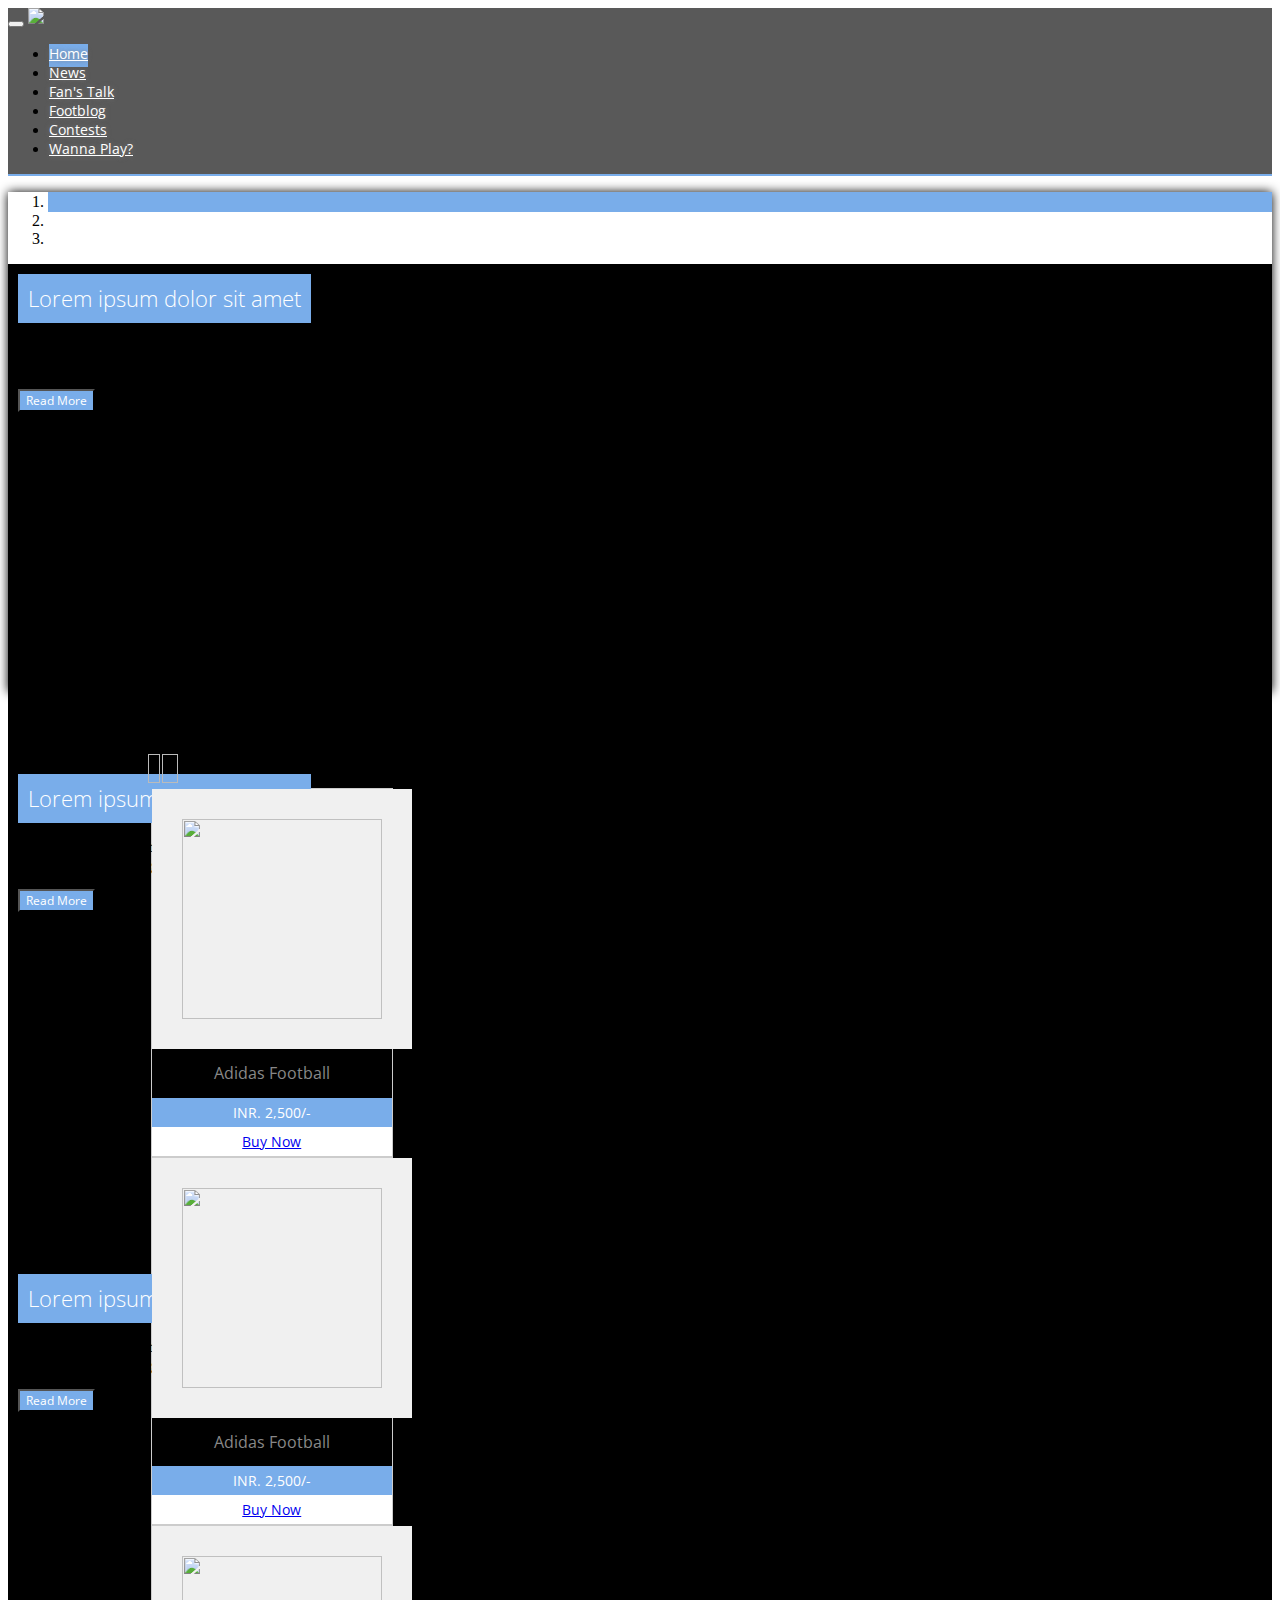
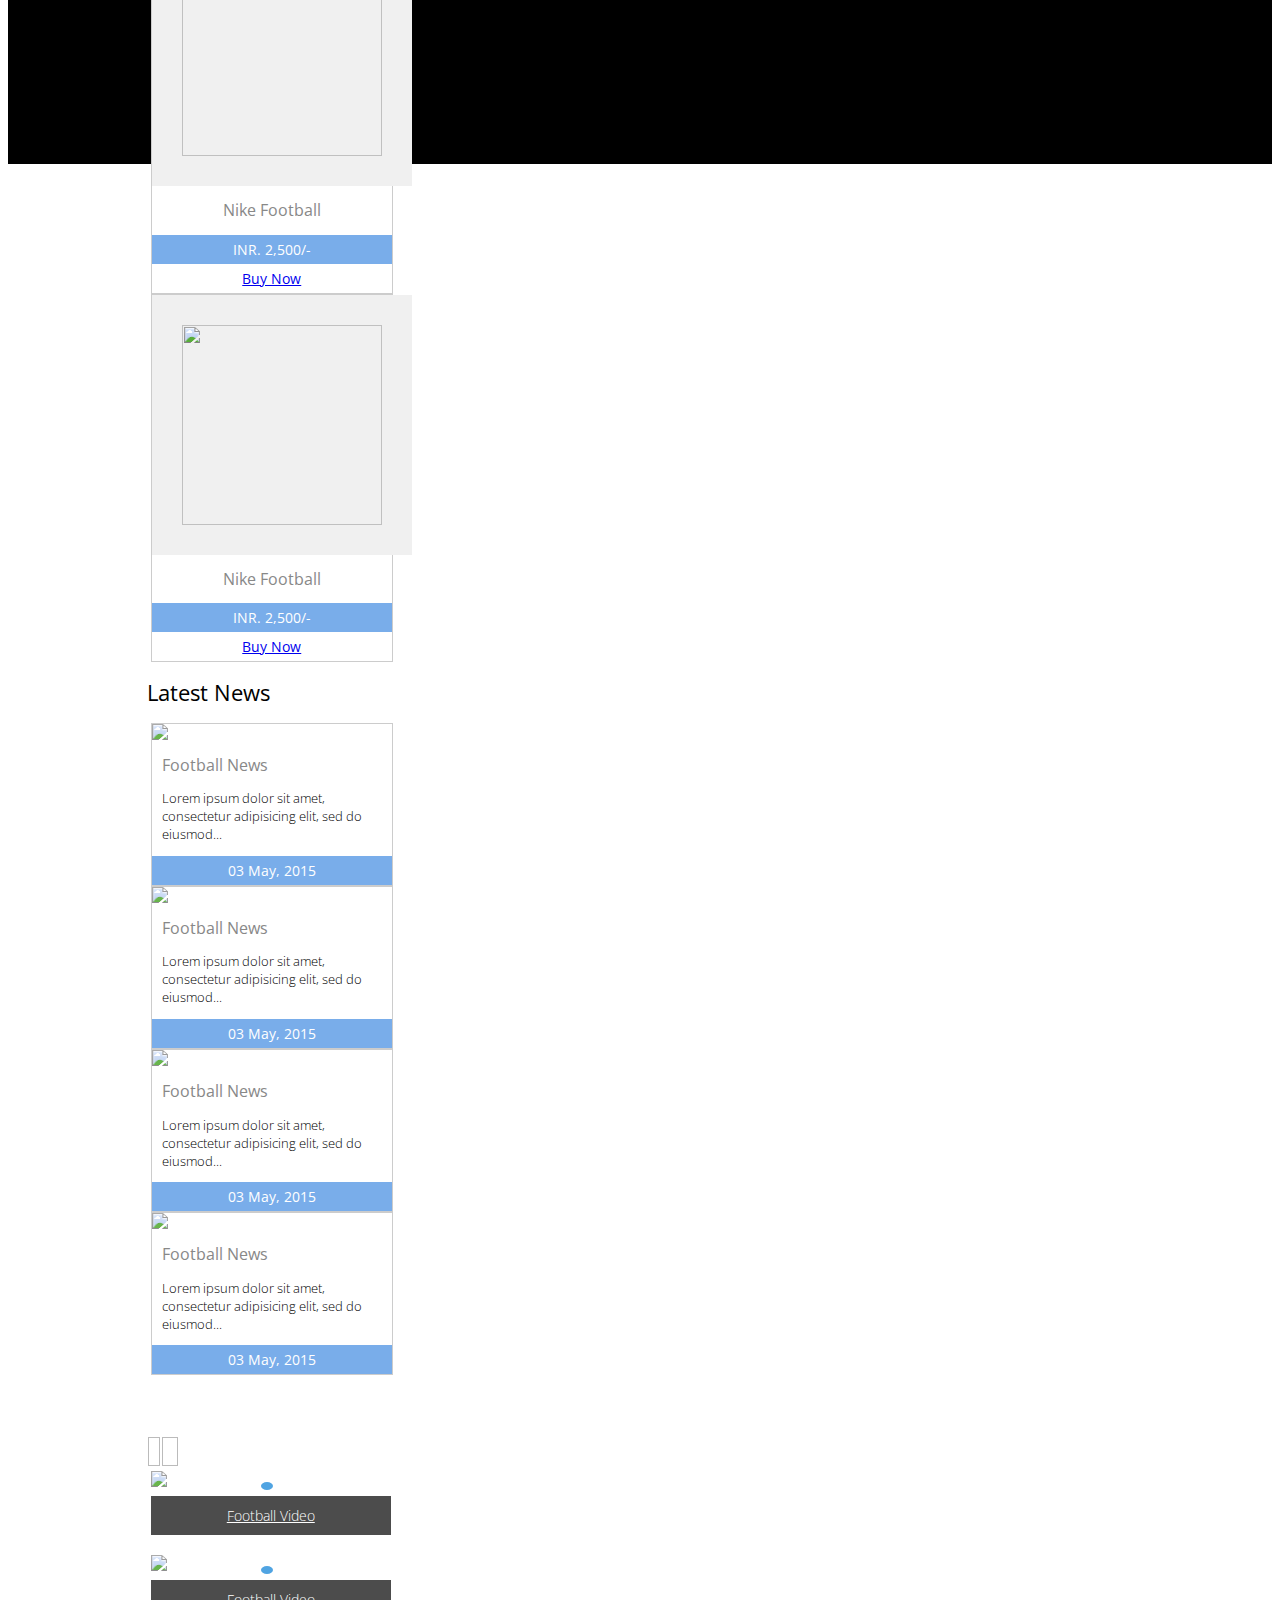
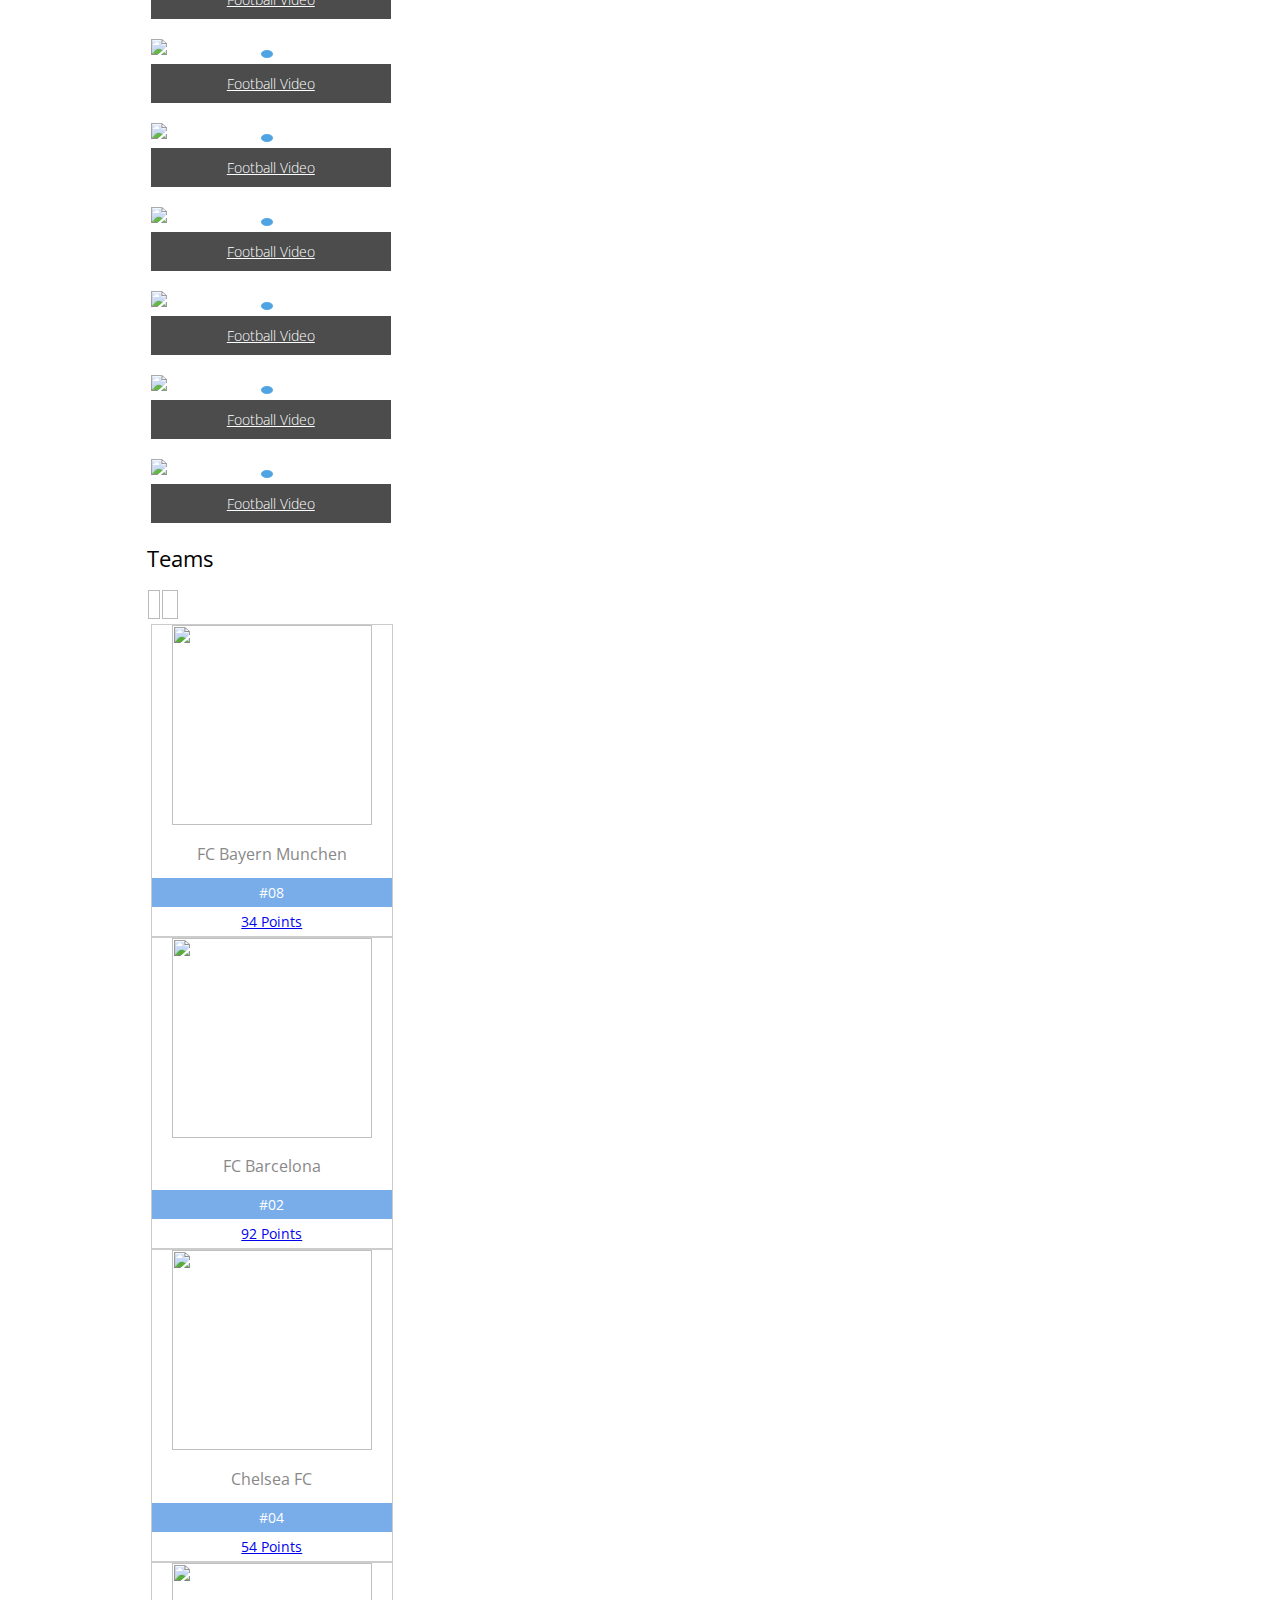
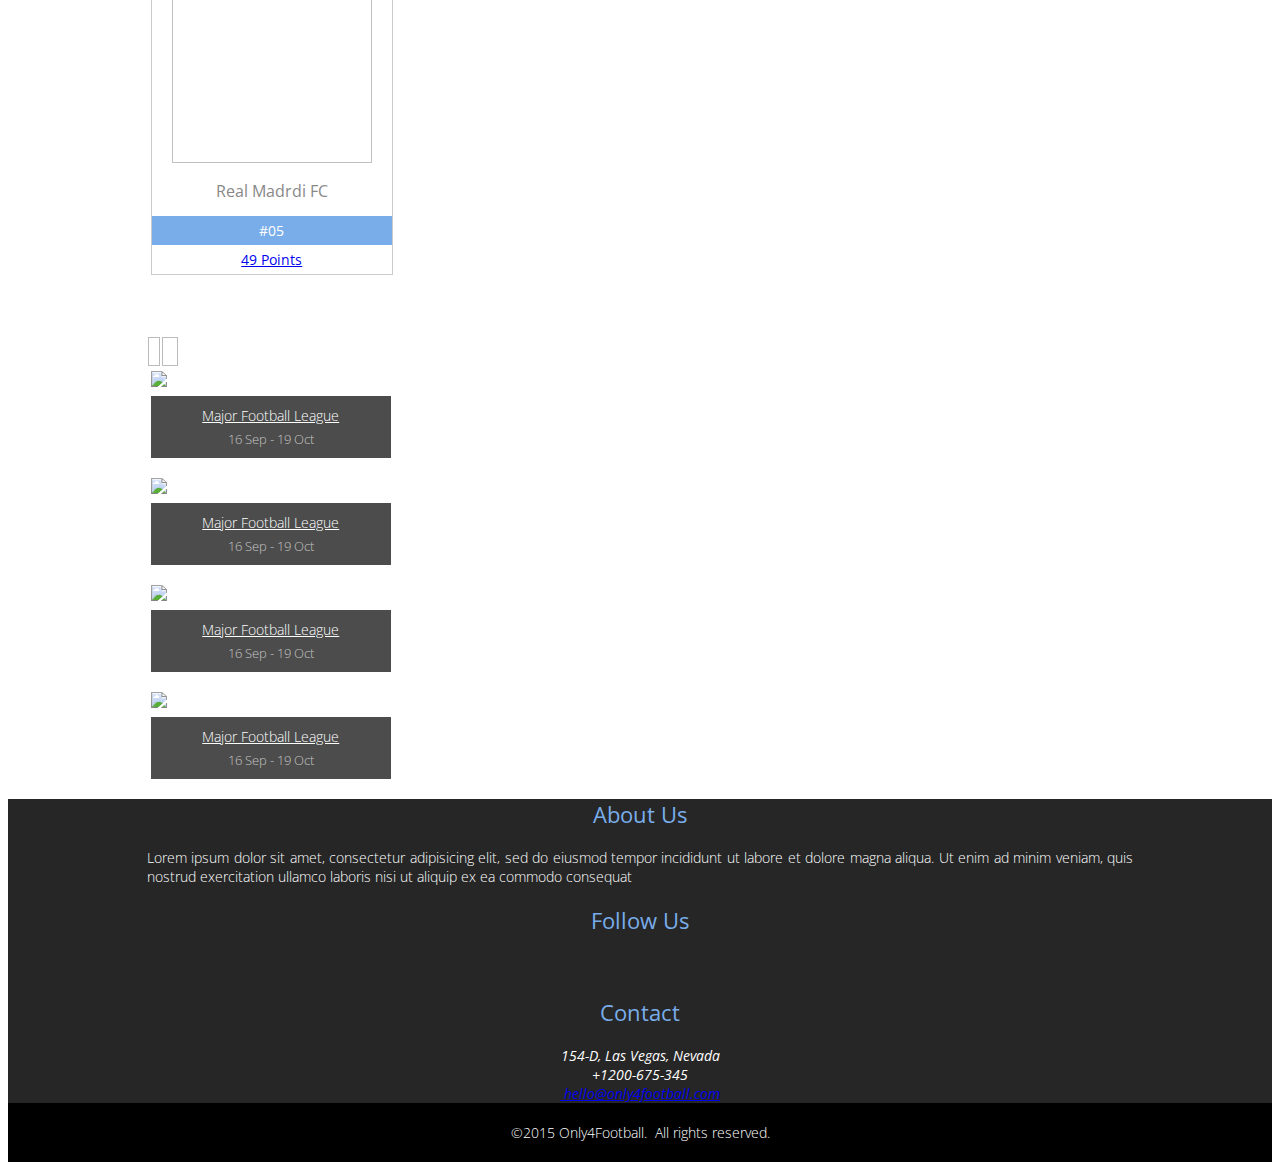
==== index.html @ 73c245b9 "Fixed issue with responsive header" ====
<!--
    Bootstrap Football Homepage v0.1.1 Markup
    Copyright (c) 2015 Arun Michael Dsouza (amdsouza92@gmail.com)
    Licence: MIT
-->
<!DOCTYPE html>
<html lang="en">
<head>
    <title>Only 4 Football</title>
    <meta charset="UTF-8" />
    <meta http-equiv="X-UA-Compatible" content="IE=Edge" />
    <meta name="viewport" content="width=device-width, initial-scale=1">
    <link href="css/bootstrap.min.css" rel="stylesheet">
    <link href="css/font-awesome.min.css" rel="stylesheet">
    <link href='http://fonts.googleapis.com/css?family=Open+Sans:400,300,600' rel='stylesheet' type='text/css'>
    <link href='http://fonts.googleapis.com/css?family=Merriweather:400,300,700' rel='stylesheet' type='text/css'>
    <link rel="stylesheet" href="css/only-for-football-main.min.css" />
    <link rel="icon" href="img/favicon.png" />
    <!--[if lt IE 9]>
		<script src="//cdnjs.cloudflare.com/ajax/libs/html5shiv/3.7.2/html5shiv.min.js"></script>
	<![endif]-->
</head>
<body>
    <div class="navbar navbar-default navbar-fixed-top" role="navigation">
        <div class="container">
            <div class="navbar-header">
                <button type="button" class="navbar-toggle collapsed" data-toggle="collapse" data-target=".navbar-collapse">
                    <i class="fa fa-lg fa-chevron-down"></i>
                </button>
                <a class="navbar-brand" href="index.html">
                    <img class="logo" src="img/logo.png" />
                </a>
            </div>
            <div class="navbar-collapse collapse">
                <ul class="nav navbar-nav navbar-right">
                    <li class="active"><a href="index.html">Home</a></li>
                    <li><a href="#">News</a></li>
                    <li><a href="#">Fan's Talk</a></li>
                    <li><a href="#">Footblog</a></li>
                    <li><a href="#">Contests</a></li>
                    <li><a href="#">Wanna Play?</a></li>
                </ul>
            </div>
        </div>
    </div>
    <div id="myCarousel" class="carousel slide" data-ride="carousel">
        <!-- Indicators -->
        <ol class="carousel-indicators">
            <li data-target="#myCarousel" data-slide-to="0" class="active"></li>
            <li data-target="#myCarousel" data-slide-to="1"></li>
            <li data-target="#myCarousel" data-slide-to="2"></li>
        </ol>
        <div class="carousel-inner">
            <div class="item active">
                <img class="img-responsive" src="img/slider/slider1.png" alt="">
                <div class="container">
                    <div class="carousel-caption" align="left">
                        <h1>Lorem ipsum dolor sit amet</h1>
                        <p>Lorem ipsum dolor sit amet, consectetur adipisicing elit, sed do eiusmod tempor incididunt ut labore et dolore magna aliqua.</p>
                        <button class="read-more btn btn-primary">Read More</button>
                    </div>
                </div>
            </div>
            <div class="item">
                <img class="img-responsive" src="img/slider/slider2.png" alt="">
                <div class="container">
                    <div class="carousel-caption" align="left">
                        <h1>Lorem ipsum dolor sit amet</h1>
                        <p>Lorem ipsum dolor sit amet, consectetur adipisicing elit, sed do eiusmod tempor incididunt ut labore et dolore magna aliqua.</p>
                        <button class="read-more btn btn-primary">Read More</button>
                    </div>
                </div>
            </div>
            <div class="item">
                <img class="img-responsive" src="img/slider/slider3.png" alt="">
                <div class="container">
                    <div class="carousel-caption" align="left">
                        <h1>Lorem ipsum dolor sit amet</h1>
                        <p>Lorem ipsum dolor sit amet, consectetur adipisicing elit, sed do eiusmod tempor incididunt ut labore et dolore magna aliqua.</p>
                        <button class="read-more btn btn-primary">Read More</button>
                    </div>
                </div>
            </div>
        </div>
        <a class="left carousel-control" href="#myCarousel" role="button" data-slide="prev"><span class="glyphicon glyphicon-chevron-left"></span></a>
        <a class="right carousel-control" href="#myCarousel" role="button" data-slide="next"><span class="glyphicon glyphicon-chevron-right"></span></a>
    </div>
    <div class="top-products top-pr-sh">
        <div class="row">
            <div class="pull-left">
                <h1>Top Products</h1>
            </div>
            <div class="pr-nav pull-right">
                <a href="#">
                    <i class="fa fa-chevron-left"></i>
                </a>
                <a class="lf-pad" href="#">
                    <i class="fa fa-chevron-right"></i>
                </a>
            </div>
        </div>
        <div class="products row">
            <div class="acpr col-sm-3">
                <a href="#">
                    <img src="img/products/ball1.png" />
                </a>
                <div class="pr-details">
                    <h2>Adidas Football</h2>
                    <div class="pr-prc">
                        <div class="row">
                            <div class="prc col-xs-6">
                                INR. 2,500/-
                            </div>
                            <div class="atc col-xs-6">
                                <a href="#">Buy Now</a>
                            </div>
                        </div>
                    </div>
                </div>
            </div>
            <div class="acpr col-sm-3">
                <a href="#">
                    <img src="img/products/ball2.png" />
                </a>
                <div class="pr-details">
                    <h2>Adidas Football</h2>
                    <div class="pr-prc">
                        <div class="row">
                            <div class="prc col-xs-6">
                                INR. 2,500/-
                            </div>
                            <div class="atc col-xs-6">
                                <a href="#">Buy Now</a>
                            </div>
                        </div>
                    </div>
                </div>
            </div>
            <div class="acpr col-sm-3">
                <a href="#">
                    <img src="img/products/ball3.png" />
                </a>
                <div class="pr-details">
                    <h2>Nike Football</h2>
                    <div class="pr-prc">
                        <div class="row">
                            <div class="prc col-xs-6">
                                INR. 2,500/-
                            </div>
                            <div class="atc col-xs-6">
                                <a href="#">Buy Now</a>
                            </div>
                        </div>
                    </div>
                </div>
            </div>
            <div class="acpr col-sm-3 last-p">
                <a href="#">
                    <img src="img/products/ball4.png" />
                </a>
                <div class="pr-details">
                    <h2>Nike Football</h2>
                    <div class="pr-prc">
                        <div class="row">
                            <div class="prc col-xs-6">
                                INR. 2,500/-
                            </div>
                            <div class="atc col-xs-6">
                                <a href="#">Buy Now</a>
                            </div>
                        </div>
                    </div>
                </div>
            </div>
        </div>
    </div>
    <div class="top-products top-news">
        <div class="row">
            <div class="pull-left">
                <h1>Latest News</h1>
            </div>
        </div>
        <div class="products news row">
            <div class="acpr col-sm-3">
                <a href="#">
                    <img src="img/news/news1.jpg" />
                </a>
                <div class="pr-details">
                    <h2>Football News</h2>
                    <p>Lorem ipsum dolor sit amet, consectetur adipisicing elit, sed do eiusmod...</p>
                </div>
                <div class="news-de pr-prc">
                    <div class="row">
                        <div class="prc col-xs-12">
                            03 May, 2015
                        </div>
                    </div>
                </div>
            </div>
            <div class="acpr col-sm-3">
                <a href="#">
                    <img src="img/news/news2.jpg" />
                </a>
                <div class="pr-details">
                    <h2>Football News</h2>
                    <p>Lorem ipsum dolor sit amet, consectetur adipisicing elit, sed do eiusmod...</p>
                </div>
                <div class="news-de pr-prc">
                    <div class="row">
                        <div class="prc col-xs-12">
                            03 May, 2015
                        </div>
                    </div>
                </div>
            </div>
            <div class="acpr col-sm-3">
                <a href="#">
                    <img src="img/news/news3.jpg" />
                </a>
                <div class="pr-details">
                    <h2>Football News</h2>
                    <p>Lorem ipsum dolor sit amet, consectetur adipisicing elit, sed do eiusmod...</p>
                </div>
                <div class="news-de pr-prc">
                    <div class="row">
                        <div class="prc col-xs-12">
                            03 May, 2015
                        </div>
                    </div>
                </div>
            </div>
            <div class="acpr col-sm-3 last-p">
                <a href="#">
                    <img src="img/news/news4.jpg" />
                </a>
                <div class="pr-details">
                    <h2>Football News</h2>
                    <p>Lorem ipsum dolor sit amet, consectetur adipisicing elit, sed do eiusmod...</p>
                </div>
                <div class="news-de pr-prc">
                    <div class="row">
                        <div class="prc col-xs-12">
                            03 May, 2015
                        </div>
                    </div>
                </div>
            </div>
        </div>
    </div>
    <div class="popular-vids">
        <div class="">
            <div class="top-products top-news">
                <div class="row">
                    <div class="pull-left">
                        <h1>Popular Videos</h1>
                    </div>
                    <div class="pr-nav pull-right">
                        <a href="#">
                            <i class="fa fa-chevron-left"></i>
                        </a>
                        <a class="lf-pad" href="#">
                            <i class="fa fa-chevron-right"></i>
                        </a>
                    </div>
                </div>
                <div class="products news vid row">
                    <div class="acpr col-sm-3">
                        <a class="play-block" href="#">
                            <i class="fa fa-play"></i>
                            <img src="img/videos/video1.jpg" />
                        </a>
                        <div class="pr-details">
                            <h2>
			    					<a href="#">
			    					Football Video</a>
			    				</h2>
                        </div>
                    </div>
                    <div class="acpr col-sm-3">
                        <a class="play-block" href="#">
                            <i class="fa fa-play"></i>
                            <img src="img/videos/video2.jpg" />
                        </a>
                        <div class="pr-details">
                            <h2><a href="#">
			    					Football Video</a></h2>
                        </div>
                    </div>
                    <div class="acpr col-sm-3">
                        <a class="play-block" href="#">
                            <i class="fa fa-play"></i>
                            <img src="img/videos/video3.jpg" />
                        </a>
                        <div class="pr-details">
                            <h2><a href="#">
			    					Football Video</a></h2>
                        </div>
                    </div>
                    <div class="acpr col-sm-3 last-p">
                        <a class="play-block" href="#">
                            <i class="fa fa-play"></i>
                            <img src="img/videos/video4.jpg" />
                        </a>
                        <div class="pr-details">
                            <h2><a href="#">
			    					Football Video</a></h2>
                        </div>
                    </div>
                    <div class="acpr col-sm-3">
                        <a class="play-block" href="#">
                            <i class="fa fa-play"></i>
                            <img src="img/videos/video5.jpg" />
                        </a>
                        <div class="pr-details">
                            <h2>
			    					<a href="#">
			    					Football Video</a>
			    				</h2>
                        </div>
                    </div>
                    <div class="acpr col-sm-3">
                        <a class="play-block" href="#">
                            <i class="fa fa-play"></i>
                            <img src="img/videos/video6.jpg" />
                        </a>
                        <div class="pr-details">
                            <h2><a href="#">
			    					Football Video</a></h2>
                        </div>
                    </div>
                    <div class="acpr col-sm-3">
                        <a class="play-block" href="#">
                            <i class="fa fa-play"></i>
                            <img src="img/videos/video7.jpg" />
                        </a>
                        <div class="pr-details">
                            <h2><a href="#">
			    					Football Video</a></h2>
                        </div>
                    </div>
                    <div class="acpr col-sm-3 last-p">
                        <a class="play-block" href="#">
                            <i class="fa fa-play"></i>
                            <img src="img/videos/video8.jpg" />
                        </a>
                        <div class="pr-details">
                            <h2><a href="#">
			    					Football Video</a></h2>
                        </div>
                    </div>
                </div>
            </div>
        </div>
    </div>
    <div class="top-products teams">
        <div class="row">
            <div class="pull-left">
                <h1>Teams</h1>
            </div>
            <div class="pr-nav pull-right">
                <a href="#">
                    <i class="fa fa-chevron-left"></i>
                </a>
                <a class="lf-pad" href="#">
                    <i class="fa fa-chevron-right"></i>
                </a>
            </div>
        </div>
        <div class="products row">
            <div class="acpr col-sm-3">
                <a href="#" class="txt-cn">
                    <img src="img/teams/team1.jpg" />
                </a>
                <div class="pr-details">
                    <h2>FC Bayern Munchen</h2>
                    <div class="pr-prc">
                        <div class="row">
                            <div class="prc col-xs-6">
                                #08
                            </div>
                            <div class="atc col-xs-6">
                                <a href="#">
	    								34 Points
	    							</a>
                            </div>
                        </div>
                    </div>
                </div>
            </div>
            <div class="acpr col-sm-3">
                <a href="#" class="txt-cn">
                    <img src="img/teams/team2.png" />
                </a>
                <div class="pr-details">
                    <h2>FC Barcelona</h2>
                    <div class="pr-prc">
                        <div class="row">
                            <div class="prc col-xs-6">
                                #02
                            </div>
                            <div class="atc col-xs-6">
                                <a href="#">
	    								92 Points
	    							</a>
                            </div>
                        </div>
                    </div>
                </div>
            </div>
            <div class="acpr col-sm-3">
                <a href="#" class="txt-cn">
                    <img src="img/teams/team3.jpg" />
                </a>
                <div class="pr-details">
                    <h2>Chelsea FC</h2>
                    <div class="pr-prc">
                        <div class="row">
                            <div class="prc col-xs-6">
                                #04
                            </div>
                            <div class="atc col-xs-6">
                                <a href="#">
	    								54 Points
	    							</a>
                            </div>
                        </div>
                    </div>
                </div>
            </div>
            <div class="acpr col-sm-3 last-p">
                <a href="#" class="txt-cn">
                    <img src="img/teams/team4.jpg" />
                </a>
                <div class="pr-details">
                    <h2>Real Madrdi FC</h2>
                    <div class="pr-prc">
                        <div class="row">
                            <div class="prc col-xs-6">
                                #05
                            </div>
                            <div class="atc col-xs-6">
                                <a href="#">
	    								49 Points
	    							</a>
                            </div>
                        </div>
                    </div>
                </div>
            </div>
        </div>
    </div>
    <div class="popular-vids contest-bg">
        <div class="">
            <div class="top-products contests top-news">
                <div class="row">
                    <div class="pull-left">
                        <h1>Events</h1>
                    </div>
                    <div class="pr-nav pull-right">
                        <a href="#">
                            <i class="fa fa-chevron-left"></i>
                        </a>
                        <a class="lf-pad" href="#">
                            <i class="fa fa-chevron-right"></i>
                        </a>
                    </div>
                </div>
                <div class="products news events vid row">
                    <div class="acpr col-sm-3">
                        <a href="#">
                            <img class="cnt" src="img/events/event1.jpg" />
                        </a>
                        <div class="pr-details">
                            <h2>
			    					<a href="#">
			    					Major Football League</a>
			    					<span>16 Sep - 19 Oct</span>
			    				</h2>
                        </div>
                    </div>
                    <div class="acpr col-sm-3">
                        <a href="#">
                            <img class="cnt" src="img/events/event2.jpg" />
                        </a>
                        <div class="pr-details">
                            <h2>
			    					<a href="#">
			    					Major Football League</a>
			    					<span>16 Sep - 19 Oct</span>
			    				</h2>
                        </div>
                    </div>
                    <div class="acpr col-sm-3">
                        <a href="#">
                            <img class="cnt" src="img/events/event3.jpg" />
                        </a>
                        <div class="pr-details">
                            <h2>
			    					<a href="#">
			    					Major Football League</a>
			    					<span>16 Sep - 19 Oct</span>
			    				</h2>
                        </div>
                    </div>
                    <div class="acpr col-sm-3 last-p">
                        <a href="#">
                            <img class="cnt" src="img/events/event4.jpg" />
                        </a>
                        <div class="pr-details">
                            <h2>
			    					<a href="#">
			    					Major Football League</a>
			    					<span>16 Sep - 19 Oct</span>
			    				</h2>
                        </div>
                    </div>
                </div>
            </div>
        </div>
        <footer class="footer">
            <div class="row">
                <div class="col-sm-4" align="center">
                    <h2>About Us</h2>
                    <p>Lorem ipsum dolor sit amet, consectetur adipisicing elit, sed do eiusmod tempor incididunt ut labore et dolore magna aliqua. Ut enim ad minim veniam, quis nostrud exercitation ullamco laboris nisi ut aliquip ex ea commodo consequat
                    </p>
                </div>
                <div class="col-sm-4">
                    <h2>Follow Us</h2>
                    <div class="social-links" align="center">
                        <a href="#">
                            <i class="fa fa-facebook"></i>
                        </a>
                        <a href="#">
                            <i class="fa fa-twitter"></i>
                        </a>
                        <a href="#">
                            <i class="fa fa-google-plus"></i>
                        </a>
                    </div>
                </div>
                <div class="col-sm-4">
                    <h2>Contact</h2>
                    <address align="center">
                        <i class="fa fa-map-marker"></i> 154-D, Las Vegas, Nevada
                        <br/>
                        <i class="fa fa-phone"></i> +1200-675-345
                        <br>
                        <i class="fa fa-envelope"></i>
                        <a href="mailto:hello@only4football.com"> &nbsp;hello@only4football.com</a>
                    </address>
                </div>
            </div>
            <div class="attrb" align="center">
                <span>
						&copy2015 Only4Football. &nbsp;All rights reserved.
					</span>
            </div>
        </footer>
    </div>
    <script src="js/jquery.min.js"></script>
    <script src="js/bootstrap.min.js"></script>
</body>
</html>
---- css/only-for-football-main.min.css ----
/*
    Bootstrap Football Homepage v0.1.1 Styles
    Copyright (c) 2015 Arun Michael Dsouza (amdsouza92@gmail.com)
    Licence: MIT
*/
.navbar-default .navbar-nav>.active>a,.navbar-default .navbar-nav>.active>a:hover{background-color:#79ADEA;color:#fff!important}.atc>a:hover,.popular-vids .vid h2>a:hover,.pr-nav.pull-right a:hover{text-decoration:none}.nav>li{margin:0 1px}.navbar-default{background-color:rgba(0,0,0,.65);border-bottom:2px solid #79ADEA}.navbar-default .container li>a{font-family:'Open Sans',serif;font-size:.85em;font-weight:400;text-shadow:0 0 5px #777;color:#fff!important;border-bottom:4px solid transparent}.carousel-control,.navbar-default .container li>a{-webkit-transition:all .1s ease-in-out;-moz-transition:all .1s ease-in-out;-o-transition:all .1s ease-in-out;-ms-transition:all .1s ease-in-out;transition:all .1s ease-in-out}.navbar-default .container li>a:hover{border-bottom:3px solid #79ADEA}.navbar-default .container li.active>a:hover{border-bottom:4px solid #79ADEA}.navbar-default .navbar-nav>.active>a{border-bottom:4px solid transparent}.logo{width:50%}.carousel{height:500px;box-shadow:0 0 10px #000}.carousel-caption{z-index:10;padding:10px 10px 25px;text-align:left;left:10%;right:10%;bottom:10%;width:50%}.carousel-caption h1{font-family:'Open Sans',serif;font-size:1.35em;font-weight:300;padding:10px;margin:0;background-color:#79ADEA;color:#fff;display:inline-block}.carousel-caption p{font-family:Merriweather,serif;font-weight:lighter;font-size:.87em;padding:10px;margin:5px 0;background-color:rgba(0,0,0,.8)}.atc,.news-strip .col-xs-2.heading,.news-strip .col-xs-2>span.top,.news-strip .col-xs-8,.news-strip .date,.pr-details h2,.prc,.read-more,.top-products h1{font-family:'Open Sans',serif}.carousel .item{height:500px;background-color:#000}.carousel-inner>.item>img{position:absolute;top:0;left:0;min-width:100%;height:auto}.read-more{background-color:#79ADEA;color:#fff;border-radius:0;font-size:.75em}.carousel-indicators .active{background-color:#79ADEA;border:1px solid #79ADEA}.carousel-control:focus,.carousel-control:hover{color:#79ADEA}.news-strip{background-color:#000;padding:10px}.news-strip .row{margin:0;padding:0 9%}.news-strip .col-xs-8,.news-strip .date{color:#79ADEA;font-size:.9em;font-weight:300}.news-strip .col-xs-8{color:#fff}.news-strip .col-xs-2.heading{color:#fff;font-weight:300;text-align:right}.news-strip .col-xs-2>span.top{font-size:1.1em;font-weight:400;color:#79ADEA}.contests,.footer .row,.teams,.top-products{margin:10px 11%}.top-products>.row{margin:10px 0 0}.top-products h1{font-size:1.4em;font-weight:400;color:#000}.top-products .pr-nav{margin-top:22px}.top-products .pr-nav a{color:#bbb;border:1px solid #bbb;padding:5px;margin:0 1px}.top-products .pr-nav a:hover{color:#fff;background-color:#79ADEA;border:1px solid #79ADEA}.products{margin:20px 0}.products .acpr{border:1px solid #ccc;width:24.3%;margin:0 .4%}.last-p{margin-right:0!important}.pr-prc,.top-pr-sh .products .acpr .pr-details .pr-prc .row{margin:0}.top-pr-sh .products img{padding:30px}.products img{width:200px;height:200px}.top-news .products img{width:100%;height:auto}.pr-details h2{font-size:1em;font-weight:400;color:#888;text-align:center}.top-pr-sh .products .acpr{padding:0;text-align:center}.top-pr-sh .products .acpr img{background-color:#f0f0f0}.atc,.prc{background-color:#79ADEA;text-align:center;font-size:.9em;font-weight:400;color:#fff;padding:5px 0}.news .pr-details h2,.news .pr-details p{font-family:'Open Sans',serif;text-align:left}.atc,.top-news .btn{background-color:#fff;color:#79ADEA}.news img{opacity:.9}.news img:hover{opacity:1}.atc{font-size:.85em}.top-news .btn{border-radius:0}.news .col-sm-3{padding:0}.news .pr-details h2{color:#888;font-weight:400;margin-top:10px}.popular-vids h1,.vid .pr-details h2 a{color:#fff}.news .pr-details p{font-weight:300;font-size:.8em}.news .pr-details{padding:0 10px}.news-de>.row{margin:0}.popular-vids{background:url(../img/popularvidsbg.jpg);background-size:cover;-webkit-background-size:cover;-moz-background-size:cover;-o-background-size:cover}.vid .col-sm-3{margin-bottom:20px}.vid .acpr,.vid .acpr img{border:none}.vid .pr-details{background-color:rgba(0,0,0,.7);padding:10px;margin-top:5px}.vid .pr-details h2{text-align:center;font-size:.9em;font-weight:300;margin:0}.contest-bg{background:url(../img/contestbg.jpg) -1px;background-size:cover;-webkit-background-size:cover;-moz-background-size:cover;-o-background-size:cover}.cnt{opacity:1!important}.cnt:hover{opacity:1}.events .pr-details span{display:block;text-align:center;font-size:.9em;color:#c3c3c3;margin-top:5px}.filter{background-color:rgba(0,0,0,.55)}footer{background-color:rgba(0,0,0,.85)}.footer h2{text-align:center;font-family:'Open Sans',serif;font-size:1.4em;font-weight:400;color:#79ADEA}.footer p{text-align:justify;font-family:'Open Sans',serif;font-size:.85em;font-weight:300;color:#fff}.footer .social-links a{color:#ddd;margin:5px;font-size:1.3em}.attrb span,.footer address{font-family:'Open Sans',serif;font-size:.85em}.footer .social-links a:hover{color:#79ADEA;text-decoration:none}.footer address{color:#fff}.contests,.footer .row{margin-top:0;margin-bottom:0}.footer address i{margin-top:10px}.attrb{background-color:#000;padding:20px 0}.attrb span{color:#fff;font-weight:300;text-align:center}.top-products .pr-nav a.lf-pad{padding-left:9px}.top-pr-sh .products .acpr>a{display:block;background-color:#f0f0f0}.play-block{display:block;position:relative}.play-block>i{position:absolute;z-index:1;color:#fff;left:45%;top:42%;padding:4px 4px 4px 8px;background-color:#50a4e2;border-radius:100%;border:2px solid #fff}.txt-cn{text-align:center;display:block}.navbar-brand{width:300px}@media only screen and (max-width:990px){.navbar-default .container{width:98%}}@media only screen and (max-width:856px){.nav>li{margin:0}.navbar-default .container li>a{font-size:.75em}}@media only screen and (max-width:873px){.navbar-default .navbar-nav>li>a{padding:13px 8px}}@media only screen and (max-width:768px){.carousel,.carousel .item{height:400px}.navbar-default .container{width:auto}.navbar-default{background-color:rgba(0,0,0,.85)}.navbar-nav{margin-top:0}.navbar-toggle{border-color:#fff!important}.navbar-toggle:focus,.navbar-toggle:hover{background-color:#79ADEA!important}.navbar-toggle .icon-bar{background-color:#fff!important}.navbar-toggle i{color:#fff}.navbar-collapse{border-top:none}.navbar-default .container li>a{border:none}.carousel{margin-top:50px}.products .acpr{width:100%;margin:20px .4%}}@media only screen and (max-width:550px){.carousel-caption{bottom:20%}.carousel-caption h1{font-size:1em;padding:5px}.carousel-caption p,.read-more{font-size:.7em}.carousel,.carousel .item{height:350px}}@media only screen and (max-width:450px){.carousel,.carousel .item{height:300px}.news-strip .row{padding:0}}@media only screen and (max-width:370px){.carousel,.carousel .item{height:250px}.news-strip .row{padding:0}.carousel-caption{bottom:8%;width:80%}.carousel-caption h1{font-size:.8em}.carousel-caption p{font-size:.6em}}
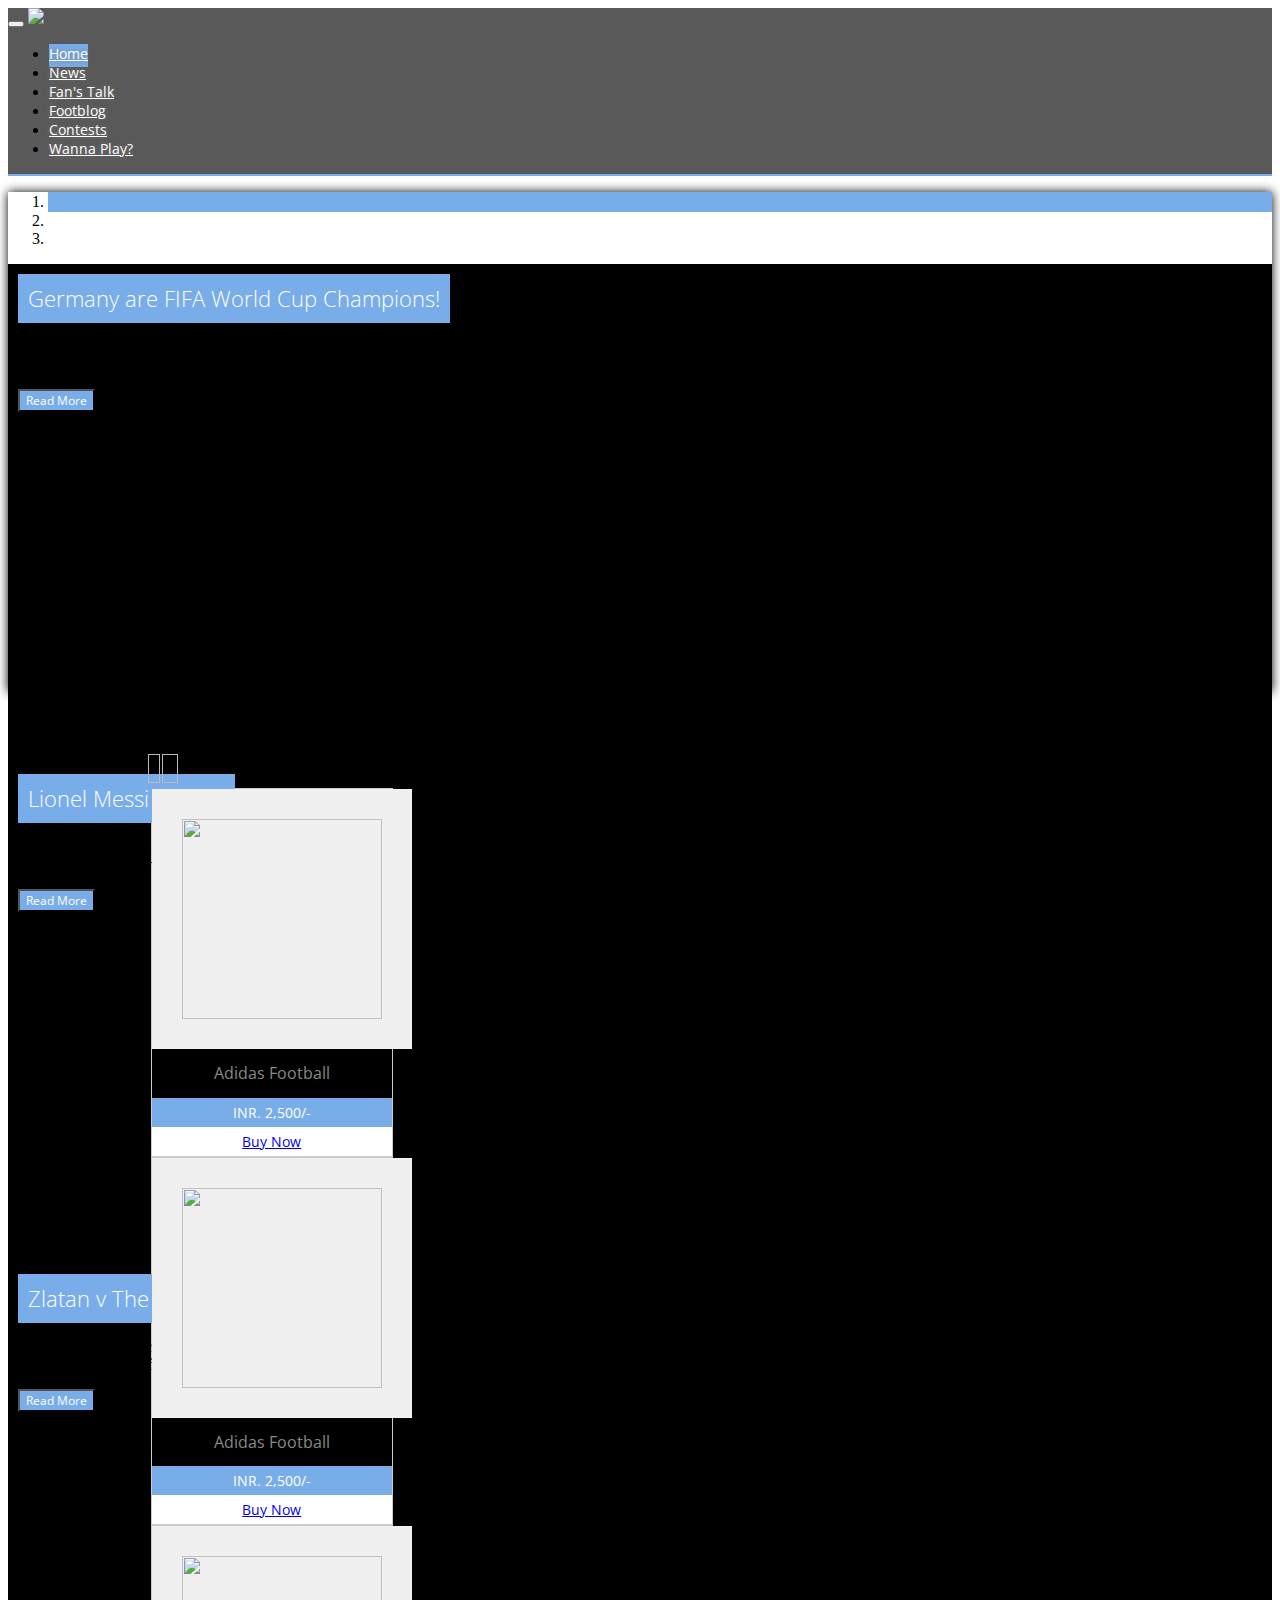
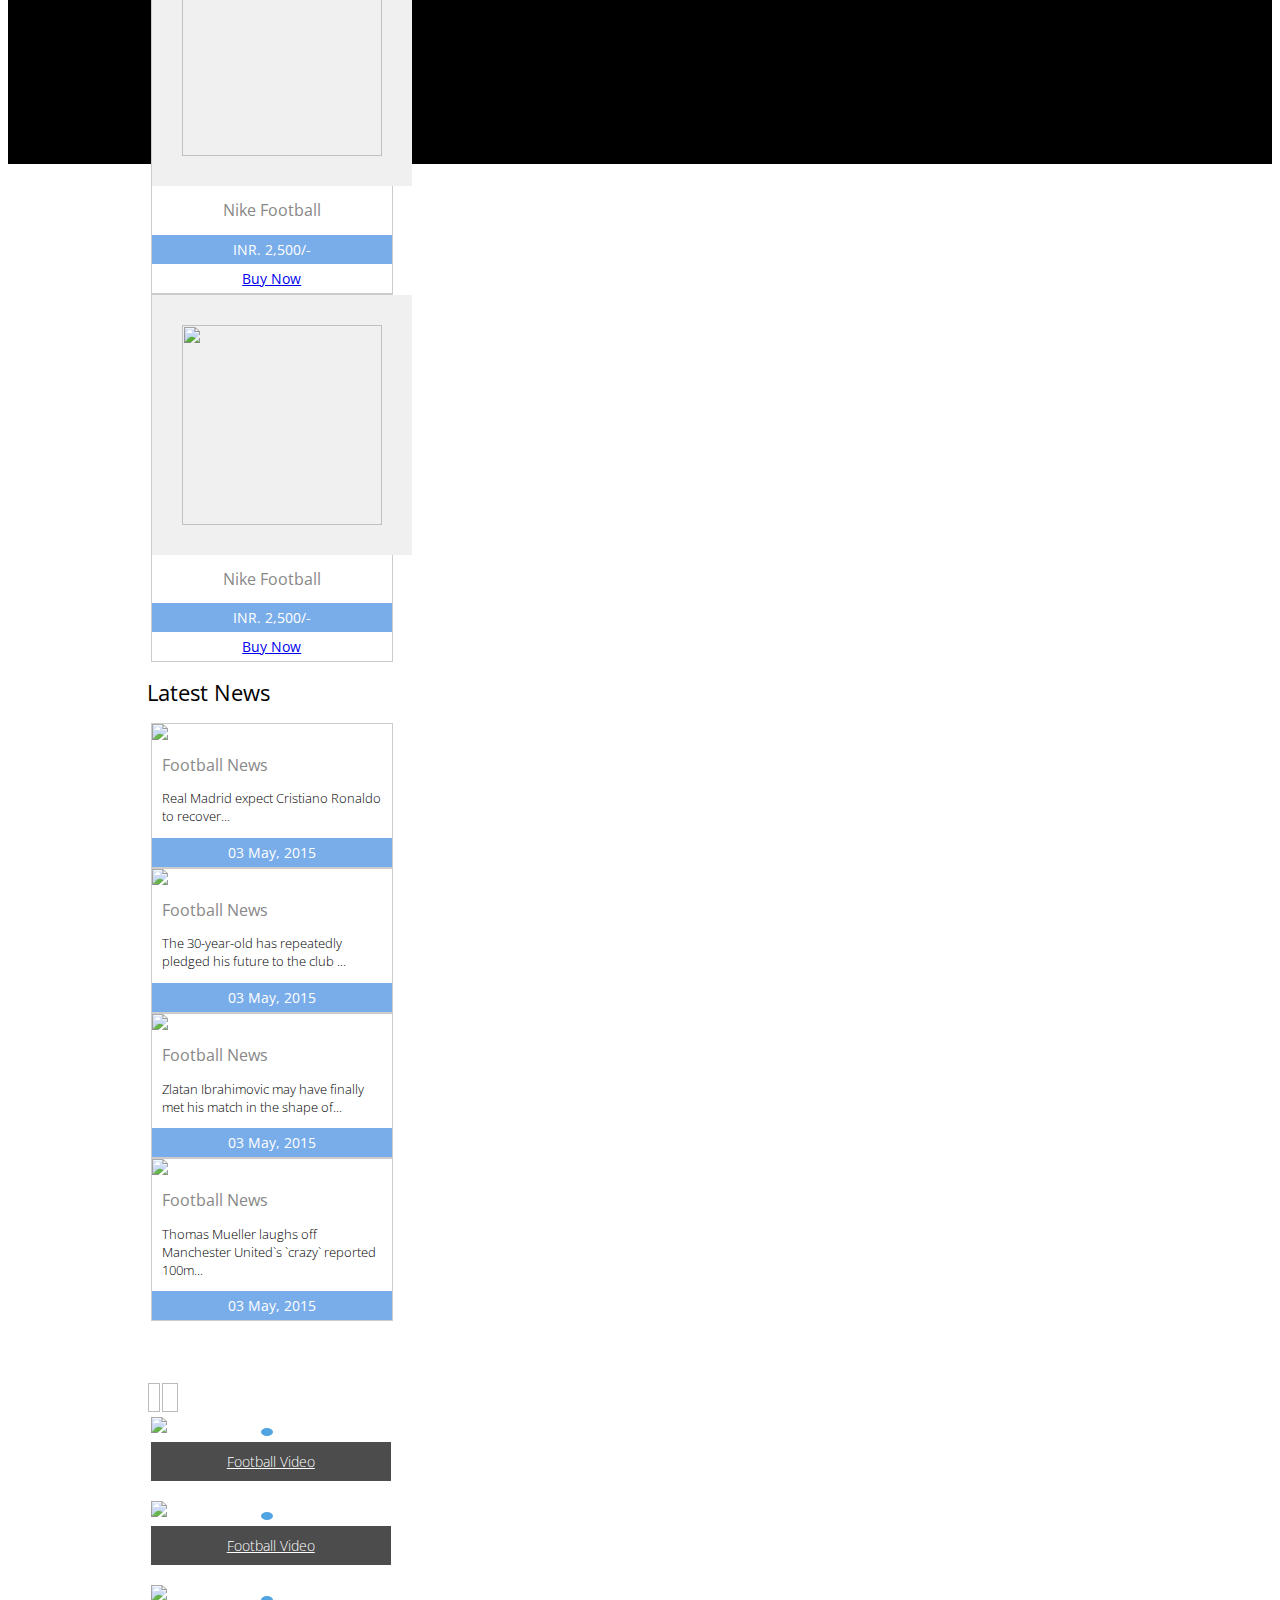
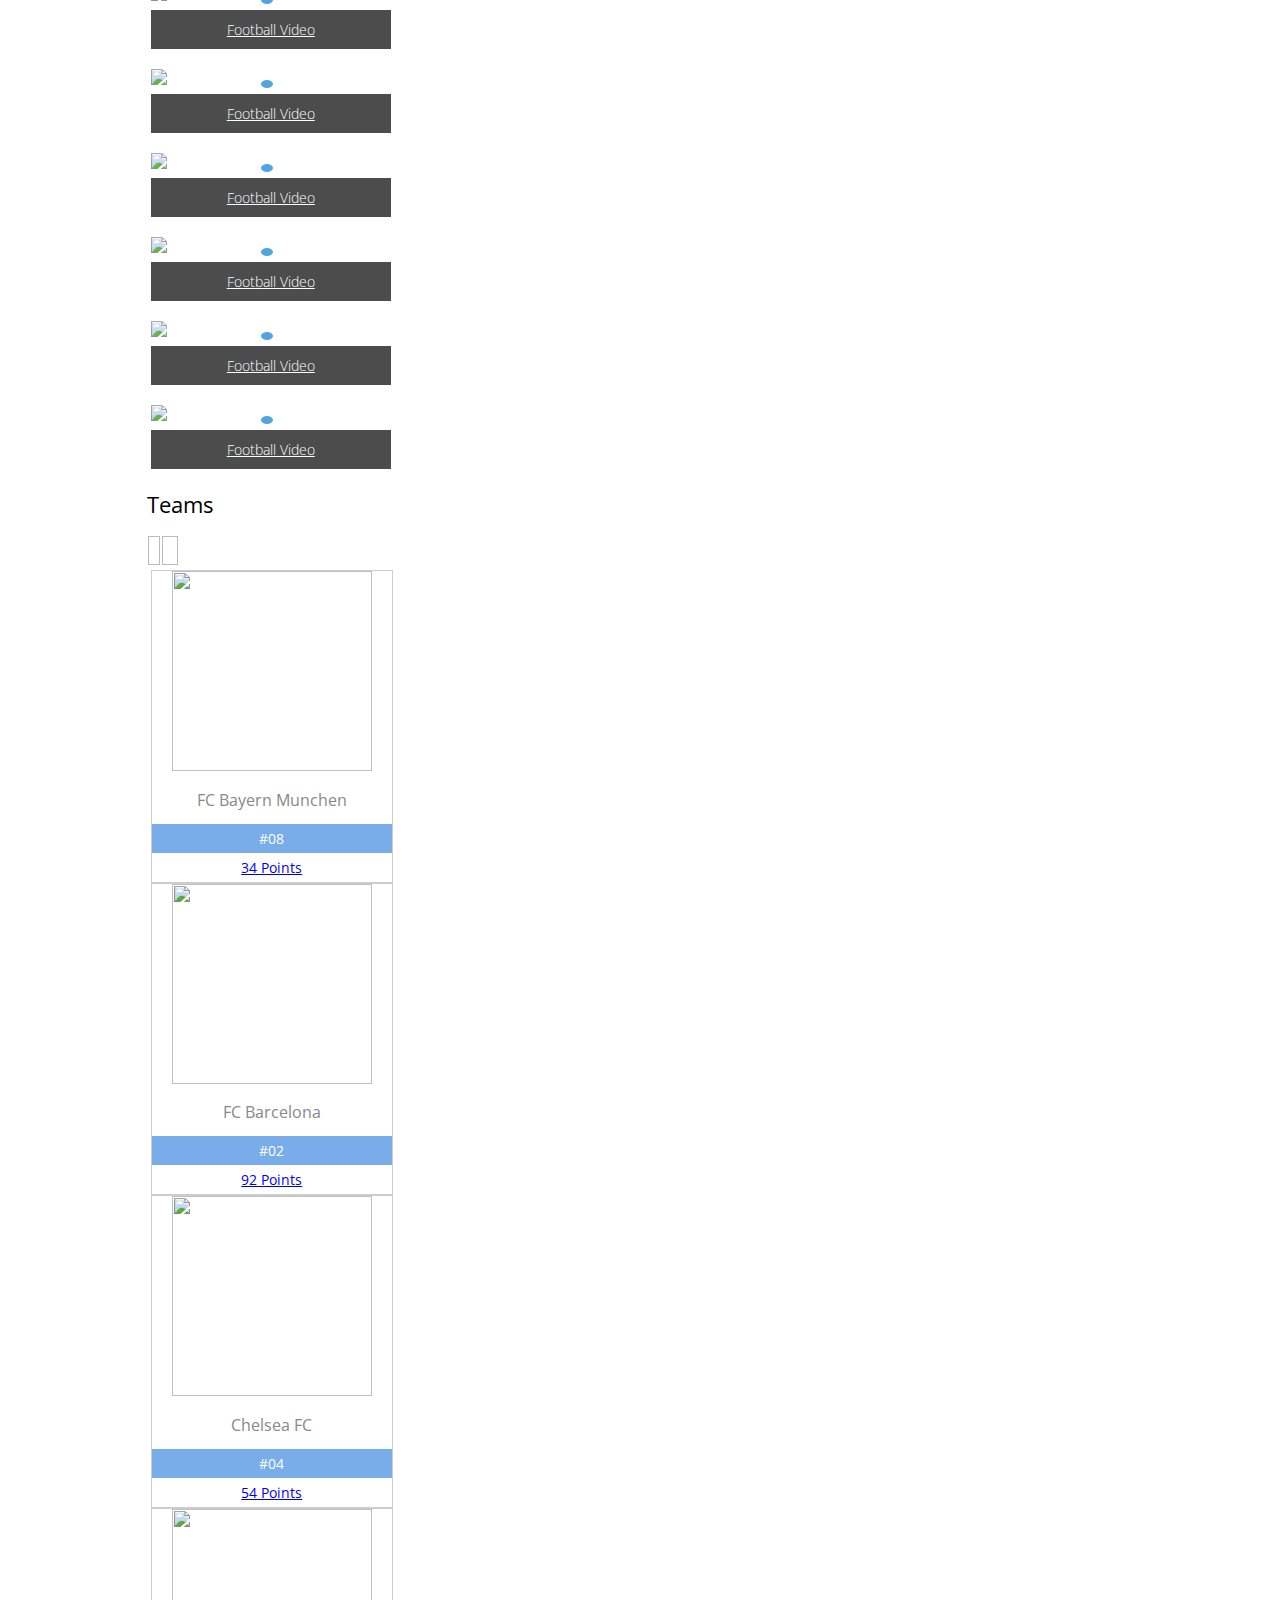
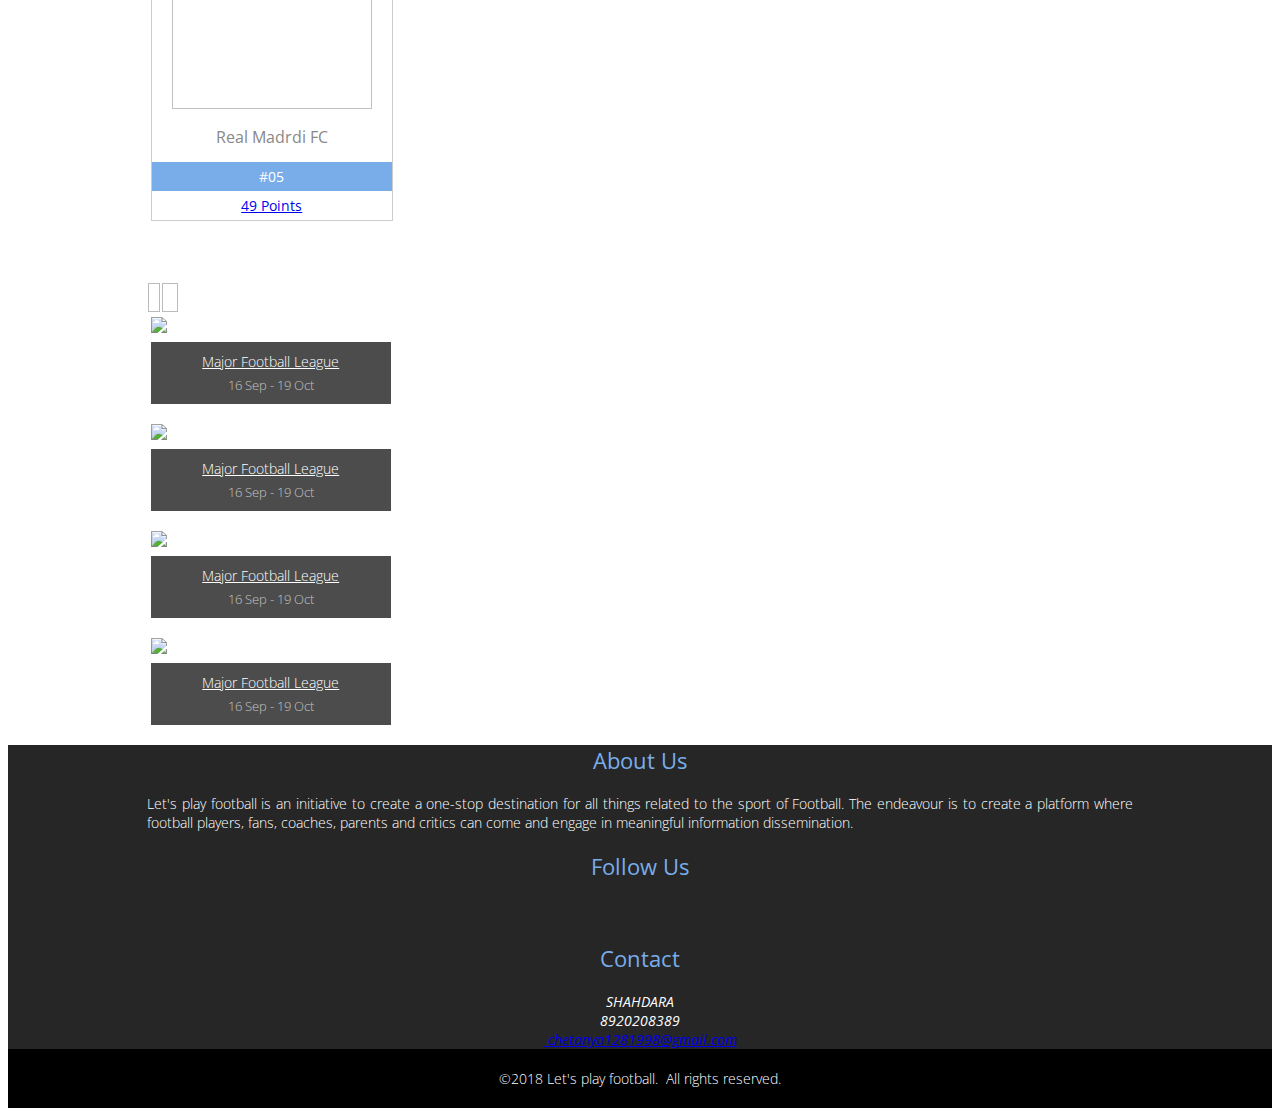
==== commit 289415ac: "Update index.html" ====
--- a/index.html
+++ b/index.html
@@ -1,12 +1,8 @@
-<!--
-    Bootstrap Football Homepage v0.1.1 Markup
-    Copyright (c) 2015 Arun Michael Dsouza (amdsouza92@gmail.com)
-    Licence: MIT
--->
 <!DOCTYPE html>
+
 <html lang="en">
 <head>
-    <title>Only 4 Football</title>
+    <title>Let's play football</title>
     <meta charset="UTF-8" />
     <meta http-equiv="X-UA-Compatible" content="IE=Edge" />
     <meta name="viewport" content="width=device-width, initial-scale=1">
@@ -55,8 +51,8 @@
                 <img class="img-responsive" src="img/slider/slider1.png" alt="">
                 <div class="container">
                     <div class="carousel-caption" align="left">
-                        <h1>Lorem ipsum dolor sit amet</h1>
-                        <p>Lorem ipsum dolor sit amet, consectetur adipisicing elit, sed do eiusmod tempor incididunt ut labore et dolore magna aliqua.</p>
+                        <h1>Germany are FIFA World Cup Champions!</h1>
+                        <p>An extra-time goal from super-sub Mario Goetze helped Germany beat Argentina 1-0 to lift the World Cup for the fourth time.</p>
                         <button class="read-more btn btn-primary">Read More</button>
                     </div>
                 </div>
@@ -65,8 +61,8 @@
                 <img class="img-responsive" src="img/slider/slider2.png" alt="">
                 <div class="container">
                     <div class="carousel-caption" align="left">
-                        <h1>Lorem ipsum dolor sit amet</h1>
-                        <p>Lorem ipsum dolor sit amet, consectetur adipisicing elit, sed do eiusmod tempor incididunt ut labore et dolore magna aliqua.</p>
+                        <h1>Lionel Messi on fire!</h1>
+                        <p>Lionel Messi's goal at the weekend saw the Argentine reduce Cristiano Ronaldo lead to five in the pair's head-to-head scoring contest.</p>
                         <button class="read-more btn btn-primary">Read More</button>
                     </div>
                 </div>
@@ -75,8 +71,8 @@
                 <img class="img-responsive" src="img/slider/slider3.png" alt="">
                 <div class="container">
                     <div class="carousel-caption" align="left">
-                        <h1>Lorem ipsum dolor sit amet</h1>
-                        <p>Lorem ipsum dolor sit amet, consectetur adipisicing elit, sed do eiusmod tempor incididunt ut labore et dolore magna aliqua.</p>
+                        <h1>Zlatan v The Caveman!</h1>
+                        <p>Zlatan Ibrahimovic may have finally met his match in the shape of French rugby star Sebastian Chabal after the two staged a faux boxing match at a charity concert in France.</p>
                         <button class="read-more btn btn-primary">Read More</button>
                     </div>
                 </div>
@@ -187,7 +183,7 @@
                 </a>
                 <div class="pr-details">
                     <h2>Football News</h2>
-                    <p>Lorem ipsum dolor sit amet, consectetur adipisicing elit, sed do eiusmod...</p>
+                    <p>Real Madrid expect Cristiano Ronaldo to recover...</p>
                 </div>
                 <div class="news-de pr-prc">
                     <div class="row">
@@ -203,7 +199,7 @@
                 </a>
                 <div class="pr-details">
                     <h2>Football News</h2>
-                    <p>Lorem ipsum dolor sit amet, consectetur adipisicing elit, sed do eiusmod...</p>
+                    <p>The 30-year-old has repeatedly pledged his future to the club ...</p>
                 </div>
                 <div class="news-de pr-prc">
                     <div class="row">
@@ -219,7 +215,7 @@
                 </a>
                 <div class="pr-details">
                     <h2>Football News</h2>
-                    <p>Lorem ipsum dolor sit amet, consectetur adipisicing elit, sed do eiusmod...</p>
+                    <p>Zlatan Ibrahimovic may have finally met his match in the shape of...</p>
                 </div>
                 <div class="news-de pr-prc">
                     <div class="row">
@@ -235,7 +231,7 @@
                 </a>
                 <div class="pr-details">
                     <h2>Football News</h2>
-                    <p>Lorem ipsum dolor sit amet, consectetur adipisicing elit, sed do eiusmod...</p>
+                    <p>Thomas Mueller laughs off Manchester United`s `crazy` reported 100m...</p>
                 </div>
                 <div class="news-de pr-prc">
                     <div class="row">
@@ -521,7 +517,7 @@
             <div class="row">
                 <div class="col-sm-4" align="center">
                     <h2>About Us</h2>
-                    <p>Lorem ipsum dolor sit amet, consectetur adipisicing elit, sed do eiusmod tempor incididunt ut labore et dolore magna aliqua. Ut enim ad minim veniam, quis nostrud exercitation ullamco laboris nisi ut aliquip ex ea commodo consequat
+                    <p>Let's play football is an initiative to create a one-stop destination for all things related to the sport of Football. The endeavour is to create a platform where football players, fans, coaches, parents and critics can come and engage in meaningful information dissemination.
                     </p>
                 </div>
                 <div class="col-sm-4">
@@ -541,18 +537,18 @@
                 <div class="col-sm-4">
                     <h2>Contact</h2>
                     <address align="center">
-                        <i class="fa fa-map-marker"></i> 154-D, Las Vegas, Nevada
+                        <i class="fa fa-map-marker"></i> SHAHDARA
                         <br/>
-                        <i class="fa fa-phone"></i> +1200-675-345
+                        <i class="fa fa-phone"></i> 8920208389
                         <br>
                         <i class="fa fa-envelope"></i>
-                        <a href="mailto:hello@only4football.com"> &nbsp;hello@only4football.com</a>
+                        <a href="mailto:hello@only4football.com"> &nbsp;chetanya1281998@gmail.com</a>
                     </address>
                 </div>
             </div>
             <div class="attrb" align="center">
                 <span>
-						&copy2015 Only4Football. &nbsp;All rights reserved.
+						&copy2018 Let's play football. &nbsp;All rights reserved.
 					</span>
             </div>
         </footer>
